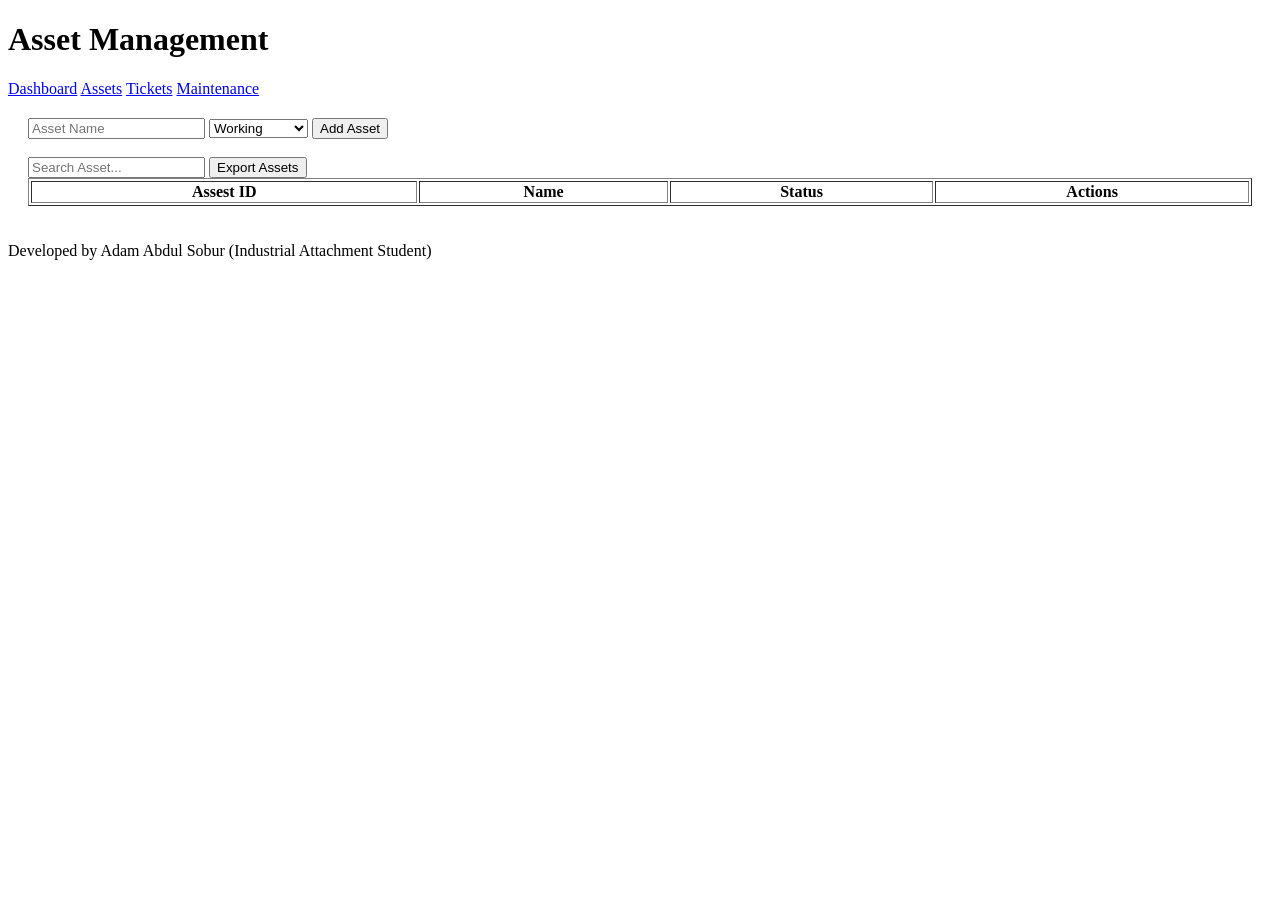
==== assets.html @ 7ec8d77c "Add files via upload" ====
<!DOCTYPE html>
<html>
<head>
<title>Assets</title>
<link rel="stylesheet" href="css/style.css">
</head>
<body>

<header>
<h1>Asset Management</h1>
</header>

<nav class="navbar">

    <div class="nav-links">
        <a href="index.html">Dashboard</a>
        <a href="assets.html" class="active">Assets</a>
        <a href="tickets.html">Tickets</a>
        <a href="maintenance.html">Maintenance</a>
    </div>

    <div id="datetime"></div>

</nav>
<div id="message"></div>

<div style="padding:20px">

<input type="text" id="assetName"
placeholder="Asset Name">

<select id="assetStatus">
<option>Working</option>
<option>Faulty</option>
<option>Maintenance</option>
</select>

<button onclick="addAsset()">
Add Asset
</button>

<br><br>
<input type="text" id="searchAsset" placeholder="Search Asset..." onkeyup="searchAssets()">

<button onclick="exportCSV()">Export Assets</button>

<table border="1" width="100%">
<thead>
<tr>
<th>Assest ID</th>
<th>Name</th>
<th>Status</th>
<th>Actions</th>
</tr>
</thead>

<tbody id="assetTable">
</tbody>

</table>

</div>
<footer>

<p>
Developed by Adam Abdul Sobur
(Industrial Attachment Student)
</p>

</footer>

<script src="js/assets.js">

const themeToggle =
document.getElementById("themeToggle");

const body =
document.body;

let darkMode =
localStorage.getItem("darkMode");

if(darkMode === "enabled"){

    body.classList.add("dark-mode");

    themeToggle.src =
    "images/sun.png";

}

themeToggle.addEventListener("click",()=>{

    body.classList.toggle("dark-mode");

    if(body.classList.contains("dark-mode")){

        localStorage.setItem(
            "darkMode",
            "enabled"
        );

        themeToggle.src =
        "images/sun.png";

    }
    else{

        localStorage.setItem(
            "darkMode",
            "disabled"
        );

        themeToggle.src =
        "images/moon.png";

    }

});
</script>

</body>
</html>
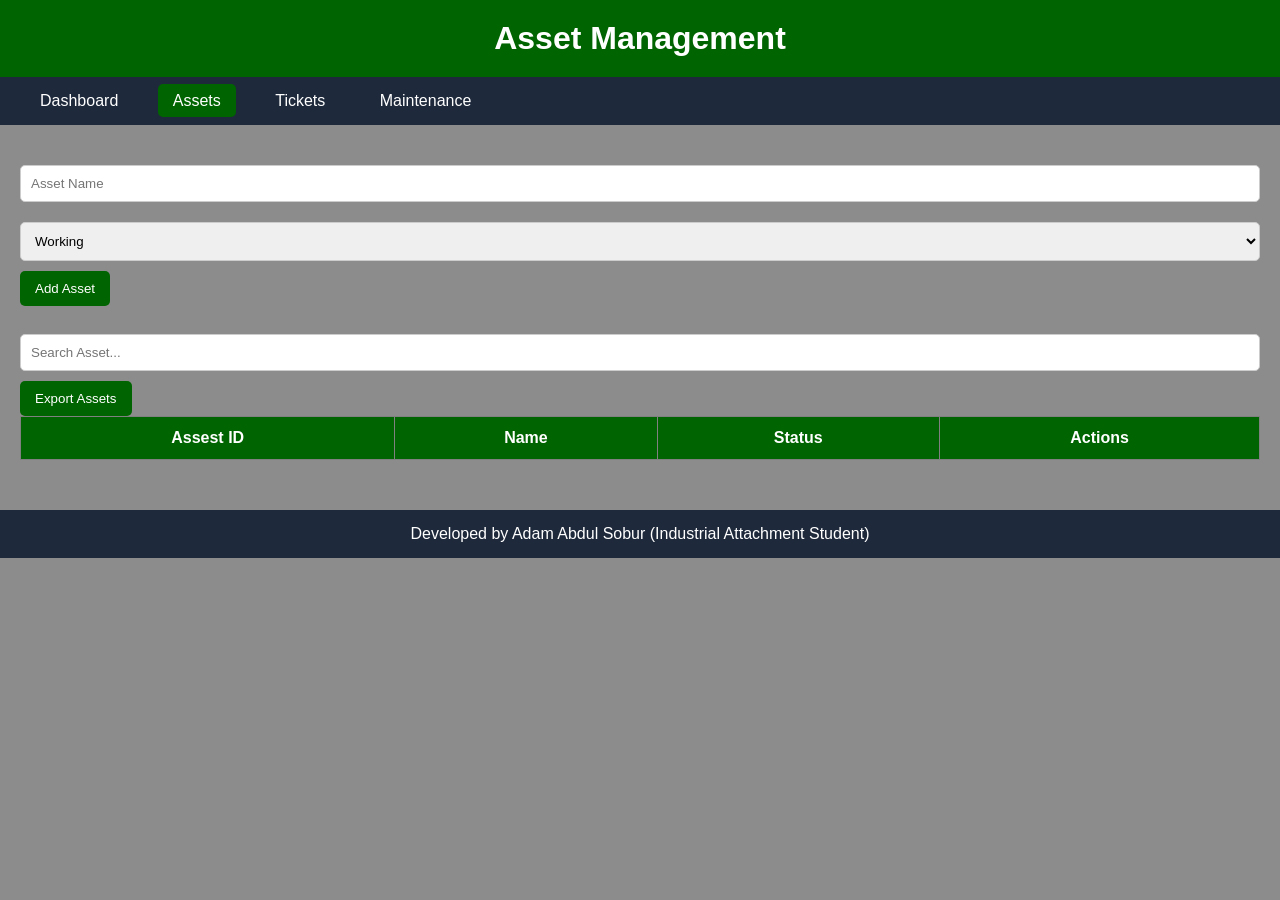
==== commit be894c5a: "Add files via upload" ====
--- a/assets.html
+++ b/assets.html
@@ -2,7 +2,7 @@
 <html>
 <head>
 <title>Assets</title>
-<link rel="stylesheet" href="css/style.css">
+<link rel="stylesheet" href="style.css">
 </head>
 <body>
 
@@ -69,55 +69,7 @@
 
 </footer>
 
-<script src="js/assets.js">
-
-const themeToggle =
-document.getElementById("themeToggle");
-
-const body =
-document.body;
-
-let darkMode =
-localStorage.getItem("darkMode");
-
-if(darkMode === "enabled"){
-
-    body.classList.add("dark-mode");
-
-    themeToggle.src =
-    "images/sun.png";
-
-}
-
-themeToggle.addEventListener("click",()=>{
-
-    body.classList.toggle("dark-mode");
-
-    if(body.classList.contains("dark-mode")){
-
-        localStorage.setItem(
-            "darkMode",
-            "enabled"
-        );
-
-        themeToggle.src =
-        "images/sun.png";
-
-    }
-    else{
-
-        localStorage.setItem(
-            "darkMode",
-            "disabled"
-        );
-
-        themeToggle.src =
-        "images/moon.png";
-
-    }
-
-});
-</script>
+<script src="script.js"></script>
 
 </body>
 </html>
--- a/style.css
+++ b/style.css
@@ -0,0 +1,481 @@
+*{
+    margin:0;
+    padding:0;
+    box-sizing:border-box;
+    font-family:Segoe UI, Tahoma, Geneva, Verdana, sans-serif;
+}
+
+body{
+    background-size: cover;
+    background-position: center;
+    background-repeat: no-repeat;
+    background-attachment: fixed;
+    transition: background-image 1.5s ease-in-out;
+}
+
+body::before{
+    content: "";
+    position: fixed;
+    top: 0;
+    left: 0;
+    width: 100%;
+    height: 100%;
+    background: rgba(0,0,0,0.45);
+    z-index: -1;
+}
+
+.active{
+    background: #006400;
+}
+header{
+    background:#006400;
+    color:white;
+    padding:20px;
+    text-align:center;
+}
+
+.navbar{
+    background:#1e293b;
+    display:flex;
+    justify-content:space-between;
+    align-items:flex-end;
+    padding:15px 25px;
+    flex-wrap:wrap;
+}
+
+.nav-links a{
+    color:white;
+    text-decoration:none;
+    margin-right:20px;
+    padding:8px 15px;
+    border-radius:5px;
+    transition:.3s;
+}
+
+.nav-links a:hover{
+    background:#006400;
+}
+
+.nav-right{
+    display:flex;
+    align-items:center;
+    gap:15px;
+}
+
+/*.theme-icon{
+    width:32px;
+    height:32px;
+    cursor:pointer;
+    transition:0.3s;
+}
+
+.theme-icon:hover{
+    transform:rotate(20deg) scale(1.1);
+    background: white;
+}*/
+
+.dark-mode{
+
+    color:white;
+
+}
+
+.dark-mode .main-header{
+    background:#0d3b0d;
+}
+
+.dark-mode .navbar{
+    background:#111827;
+}
+
+.dark-mode .card{
+    background:rgba(20,20,20,0.95);
+    color:white;
+}
+
+.dark-mode table{
+    background:#1f2937;
+}
+
+.dark-mode th{
+    background:#0d3b0d;
+}
+
+.dark-mode td{
+    color:white;
+}
+
+.dark-mode input,
+.dark-mode select{
+    background:#222;
+    color:white;
+    border:1px solid #555;
+}
+
+.dark-mode nav a{
+    color:white;
+}
+
+.dark-mode{
+
+    background-color:#121212;
+    color:white;
+
+}
+
+.dark-mode .card{
+
+    background:rgba(30,30,30,0.95);
+    color:white;
+
+}
+
+.dark-mode table{
+
+    background:#222;
+    color:white;
+
+}
+
+.dark-mode td{
+
+    color:white;
+
+}
+
+.dark-mode input,
+.dark-mode select{
+
+    background:#333;
+    color:white;
+    border:1px solid #555;
+
+}
+
+.dark-mode .content{
+
+    background:rgba(30,30,30,0.95);
+    color:white;
+
+}
+
+#datetime{
+    color:white;
+    font-size:14px;
+    font-weight:bold;
+}
+
+.container{
+    display:flex;
+    justify-content:center;
+    align-items:center;
+    gap:30px;
+    height:calc(100vh - 180px);
+    flex-wrap:wrap;
+}
+.main-header{
+    background: rgba(0,100,0,0.95);
+    padding: 15px 25px;
+}
+
+.dashboard-page{
+    height: 100vh;
+    overflow: hidden;
+}
+.logo-section{
+    display:flex;
+    align-items:center;
+}
+
+.header-text{
+    margin-left:15px;
+}
+
+.header-icons{
+    margin-left:auto;
+    margin-right:40px;
+    display: flex;
+    align-items: center;
+    gap: 15px;
+}
+
+.theme-btn,
+.menu-btn{
+    width:45px;
+    height:45px;
+
+    display:flex;
+    justify-content:center;
+    align-items:center;
+
+    border-radius:50%;
+
+    background:rgba(255,255,255,0.15);
+
+    backdrop-filter:blur(5px);
+
+    cursor:pointer;
+
+    transition:all 0.3s ease;
+    position: relative;
+}
+
+.dropdown-menu{
+    position:absolute;
+    top:65px;
+    right:40px;
+    width:220px;
+    background:white;
+    border-radius:12px;
+    box-shadow:0 8px 20px rgba(0,0,0,0.2);
+    overflow:hidden;
+    display:none;
+    z-index:2000;
+    opacity: 0;
+    visibility: hidden;
+    transform: translateY(-10px);
+    transition: all 0.3s ease;
+}
+
+.dropdown-menu.show{
+    display: block;
+    opacity: 1;
+    visibility: visible;
+    transform: translateY(0);
+}
+
+.dropdown-menu a{
+    display:flex;
+    align-items:center;
+    gap:10px;
+    padding:15px;
+    text-decoration:none;
+    color:#333;
+    font-weight:500;
+    transition:0.3s;
+}
+
+.dropdown-menu a:hover{
+    background:#006400;
+    color:white;
+}
+
+.dropdown-icon{
+    width:20px;
+    height:20px;
+}
+
+.dark-mode .dropdown-menu{
+    background:#1f2937;
+}
+
+.dark-mode .dropdown-menu a{
+    color:white;
+}
+.dropdown-menu::before{
+    content:"";
+    position:absolute;
+    top:-10px;
+    right:20px;
+    border-left:10px solid transparent;
+    border-right:10px solid transparent;
+    border-bottom:10px solid white;
+}
+
+.theme-btn:hover
+.menu-btn:hover{
+    background:rgba(255,255,255,0.3);
+    transform:translateY(-2px);
+    box-shadow:0 4px 12px rgba(0,0,0,0.3);
+}
+
+.theme-icon{
+    width:22px;
+    height:22px;
+    object-fit:contain;
+}
+
+.menu-icon{
+    width: 20px;
+    height: 20px;
+}
+.logo{
+    width:70px;
+    height:70px;
+    object-fit:contain;
+    background:white;
+    border-radius:50%;
+    padding:5px;
+}
+
+.logo-section h1{
+    color:white;
+    margin:0;
+    font-size:24px;
+}
+
+.logo-section p{
+    color:white;
+    margin-top:5px;
+}
+
+.card{
+    background: rgba(255,255,255,0.9);
+    backdrop-filter: blur(5px);
+    width:280px;
+    min-height: 170px;
+    padding:25px;
+    border-radius:10px;
+    box-shadow:0 4px 10px rgba(0,0,0,0.1);
+    text-align:center;
+}
+
+.card p{
+    font-size:48px;
+    color:#006400;
+    font-weight:bold;
+}
+
+.content{
+    padding:20px;
+}
+
+input,
+select{
+    width:100%;
+    padding:10px;
+    margin:10px 0;
+    border:1px solid #ccc;
+    border-radius:5px;
+}
+
+button{
+    background:#006400;
+    color:white;
+    border:none;
+    padding:10px 15px;
+    border-radius:5px;
+    cursor:pointer;
+}
+
+button:hover{
+    opacity:.9;
+}
+
+table{
+    width:100%;
+    border-collapse:collapse;
+    background:white;
+}
+
+table th{
+    background:#006400;
+    color:white;
+    padding:12px;
+}
+
+table td{
+    padding:10px;
+    border:1px solid #ddd;
+}
+
+h2{
+    margin-bottom:15px;
+}
+
+#message{
+    text-align:center;
+    color:green;
+    font-weight:bold;
+    margin-top:10px;
+}
+
+footer{
+    background:#1e293b;
+    color:white;
+    text-align:center;
+    padding:15px;
+    margin-top:30px;
+}
+
+.upload-container{
+
+    max-width:700px;
+
+    margin:40px auto;
+
+    padding:30px;
+
+    background:rgba(255,255,255,0.95);
+
+    border-radius:15px;
+
+    box-shadow:0 4px 15px rgba(0,0,0,0.2);
+
+}
+
+.upload-container h2{
+
+    text-align:center;
+
+    margin-bottom:20px;
+
+    color:#006400;
+
+}
+
+.upload-container input,
+.upload-container textarea{
+
+    width:100%;
+
+    padding:12px;
+
+    margin-bottom:15px;
+
+    border:1px solid #ccc;
+
+    border-radius:8px;
+
+    box-sizing:border-box;
+
+}
+
+.upload-container button{
+
+    background:#006400;
+
+    color:white;
+
+    border:none;
+
+    padding:12px 25px;
+
+    border-radius:8px;
+
+    cursor:pointer;
+
+    font-size:16px;
+
+}
+
+.upload-container button:hover{
+    background:#008000;
+}
+
+@media(max-width:768px){
+
+    .container{
+        flex-direction:column;
+        align-items:center;
+    }
+
+    .card{
+        width:90%;
+    }
+
+    table{
+        display:block;
+        overflow-x:auto;
+    }
+}
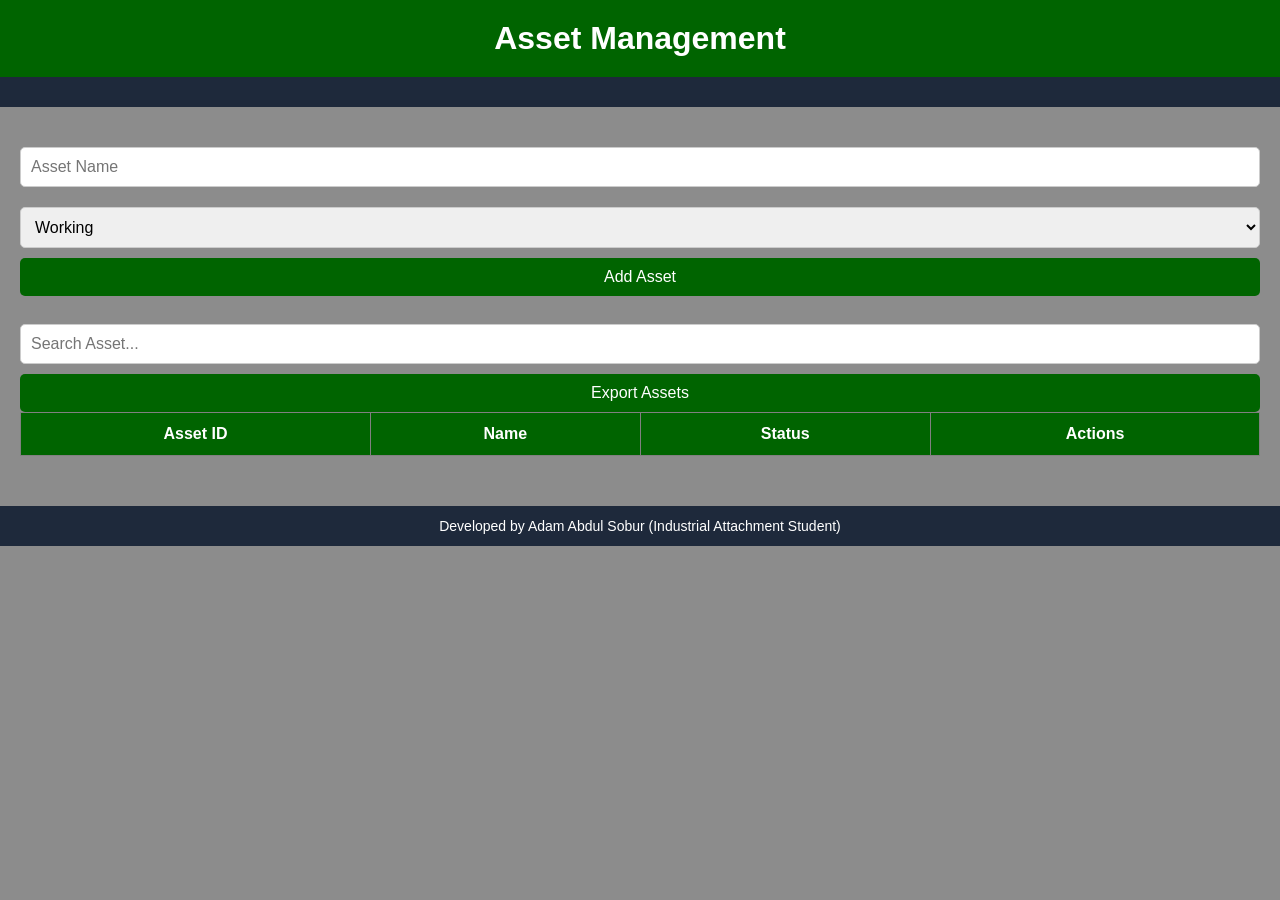
==== commit ebb604cd: "assets.html" ====
--- a/assets.html
+++ b/assets.html
@@ -1,6 +1,8 @@
 <!DOCTYPE html>
 <html>
 <head>
+<meta charset="UTF-8">
+<meta name="viewport" content="width=device-width, initial-scale=1.0">
 <title>Assets</title>
 <link rel="stylesheet" href="style.css">
 </head>
@@ -44,10 +46,11 @@
 
 <button onclick="exportCSV()">Export Assets</button>
 
+<div class="table-container">
 <table border="1" width="100%">
 <thead>
 <tr>
-<th>Assest ID</th>
+<th>Asset ID</th>
 <th>Name</th>
 <th>Status</th>
 <th>Actions</th>
@@ -56,8 +59,9 @@
 
 <tbody id="assetTable">
 </tbody>
+</table>
 
-</table>
+</div>
 
 </div>
 <footer>
@@ -72,4 +76,4 @@
 <script src="script.js"></script>
 
 </body>
-</html>+</html>
--- a/style.css
+++ b/style.css
@@ -179,8 +179,7 @@
 }
 
 .dashboard-page{
-    height: 100vh;
-    overflow: hidden;
+    min-height:100vh;
 }
 .logo-section{
     display:flex;
@@ -478,4 +477,174 @@
         display:block;
         overflow-x:auto;
     }
-}+}
+
+/*MOBILE RESPONSIVE DESIGN*/
+@media screen and (max-width:768px){
+    html,
+    body{
+        overflow-x:hidden;
+    }
+
+    /* Header */
+    .main-header{
+        padding:15px 10px;
+    }
+
+    .logo-section{
+        flex-direction:column;
+        text-align:center;
+        position:relative;
+    }
+
+    .logo{
+        width:60px;
+        height:60px;
+        margin-bottom:10px;
+    }
+
+    .header-text{
+        margin-left:0;
+    }
+
+    .header-text h1{
+        font-size:18px;
+        line-height:1.4;
+    }
+
+    .header-text p{
+        font-size:13px;
+    }
+
+    /* Theme & Hamburger */
+    .header-icons{
+    position:absolute;
+    top:15px;
+    right:15px;
+    margin:0;
+    display:flex;
+    gap:12px;
+}
+    }
+
+    .theme-btn,
+    .menu-btn{
+        width:42px;
+        height:42px;
+    }
+
+    /* Navigation */
+    .navbar{
+        justify-content:center;
+        text-align:center;
+        padding:10px;
+
+    }
+
+    .nav-links{
+        width:100%;
+        display:flex;
+        justify-content:center;
+        flex-wrap:wrap;
+        gap:5px;
+
+    }
+
+    .nav-links a{
+        margin:0;
+        padding:8px 10px;
+        font-size:14px;
+
+    }
+
+    #datetime{
+        margin-top:10px;
+        width:100%;
+        text-align:center;
+        font-size:12px;
+
+    }
+
+    /* Dashboard Cards */
+    .container{
+        flex-direction:column;
+        height:auto;
+        padding:20px 10px;
+        gap:15px;
+
+    }
+
+    .card{
+        width:95%;
+        min-height:140px;
+        padding:20px;
+
+    }
+
+    .card h2{
+        font-size:22px;
+    }
+
+    .card p{
+        font-size:40px;
+    }
+
+    /* Forms */
+    .content{
+        padding:15px;
+    }
+
+    input,
+    select,
+    textarea,
+    button{
+        width:100%;
+        font-size:16px;
+    }
+
+    .upload-container{
+        width:95%;
+        margin:20px auto;
+        padding:20px;
+
+    }
+
+    /* Tables */
+    .table-container{
+        overflow-x:auto;
+        width:100%;
+    }
+
+    table{
+        min-width:700px;
+
+    }
+
+    /* Dropdown Menu */
+    .dropdown-menu{
+        width:220px;
+        right:10px;
+        top:55px;
+
+    }
+
+    .dropdown-menu a{
+        font-size:14px;
+        padding:12px;
+
+    }
+
+    /* Footer */
+    footer{
+        padding:12px;
+        font-size:14px;
+
+    }
+
+    .nav-links{
+        display:none;
+    }
+
+}
+
+
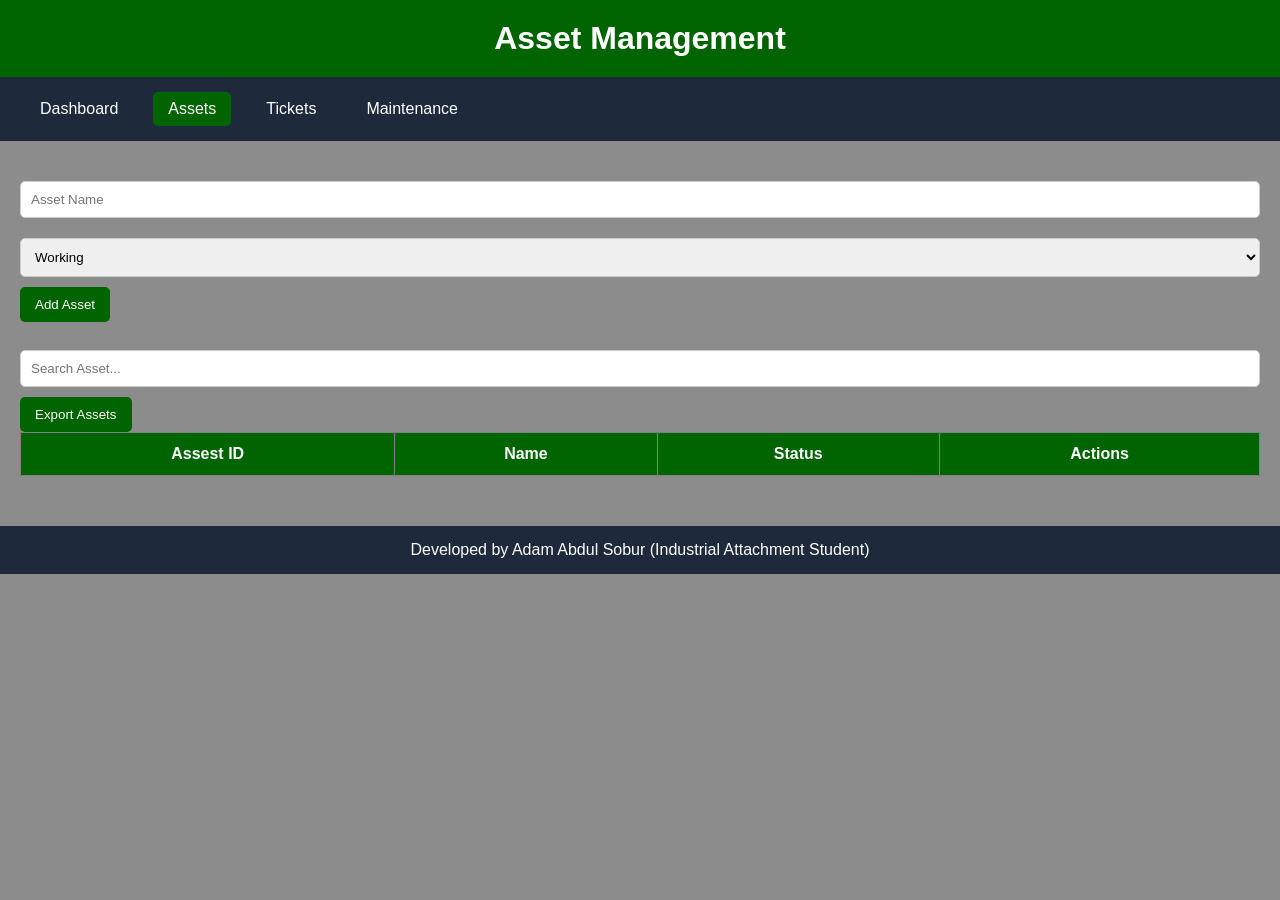
==== commit 5dd044ad: "Add files via upload" ====
--- a/assets.html
+++ b/assets.html
@@ -1,8 +1,6 @@
 <!DOCTYPE html>
 <html>
 <head>
-<meta charset="UTF-8">
-<meta name="viewport" content="width=device-width, initial-scale=1.0">
 <title>Assets</title>
 <link rel="stylesheet" href="style.css">
 </head>
@@ -46,11 +44,10 @@
 
 <button onclick="exportCSV()">Export Assets</button>
 
-<div class="table-container">
 <table border="1" width="100%">
 <thead>
 <tr>
-<th>Asset ID</th>
+<th>Assest ID</th>
 <th>Name</th>
 <th>Status</th>
 <th>Actions</th>
@@ -59,9 +56,8 @@
 
 <tbody id="assetTable">
 </tbody>
+
 </table>
-
-</div>
 
 </div>
 <footer>
@@ -76,4 +72,4 @@
 <script src="script.js"></script>
 
 </body>
-</html>
+</html>
--- a/style.css
+++ b/style.css
@@ -52,6 +52,10 @@
     transition:.3s;
 }
 
+ .nav-links{
+        display:flex;
+ }
+
 .nav-links a:hover{
     background:#006400;
 }
@@ -62,20 +66,7 @@
     gap:15px;
 }
 
-/*.theme-icon{
-    width:32px;
-    height:32px;
-    cursor:pointer;
-    transition:0.3s;
-}
-
-.theme-icon:hover{
-    transform:rotate(20deg) scale(1.1);
-    background: white;
-}*/
-
 .dark-mode{
-
     color:white;
 
 }
@@ -138,14 +129,12 @@
 }
 
 .dark-mode td{
-
     color:white;
 
 }
 
 .dark-mode input,
 .dark-mode select{
-
     background:#333;
     color:white;
     border:1px solid #555;
@@ -153,10 +142,8 @@
 }
 
 .dark-mode .content{
-
     background:rgba(30,30,30,0.95);
     color:white;
-
 }
 
 #datetime{
@@ -202,19 +189,13 @@
 .menu-btn{
     width:45px;
     height:45px;
-
     display:flex;
     justify-content:center;
     align-items:center;
-
     border-radius:50%;
-
     background:rgba(255,255,255,0.15);
-
     backdrop-filter:blur(5px);
-
     cursor:pointer;
-
     transition:all 0.3s ease;
     position: relative;
 }
@@ -281,7 +262,7 @@
     border-bottom:10px solid white;
 }
 
-.theme-btn:hover
+.theme-btn:hover,
 .menu-btn:hover{
     background:rgba(255,255,255,0.3);
     transform:translateY(-2px);
@@ -398,62 +379,40 @@
 }
 
 .upload-container{
-
     max-width:700px;
-
     margin:40px auto;
-
     padding:30px;
-
     background:rgba(255,255,255,0.95);
-
     border-radius:15px;
-
     box-shadow:0 4px 15px rgba(0,0,0,0.2);
 
 }
 
 .upload-container h2{
-
     text-align:center;
-
     margin-bottom:20px;
-
     color:#006400;
 
 }
 
 .upload-container input,
 .upload-container textarea{
-
     width:100%;
-
     padding:12px;
-
     margin-bottom:15px;
-
     border:1px solid #ccc;
-
     border-radius:8px;
-
     box-sizing:border-box;
 
 }
 
 .upload-container button{
-
     background:#006400;
-
-    color:white;
-
+    color:white;
     border:none;
-
     padding:12px 25px;
-
     border-radius:8px;
-
     cursor:pointer;
-
     font-size:16px;
 
 }
@@ -462,21 +421,43 @@
     background:#008000;
 }
 
-@media(max-width:768px){
-
-    .container{
-        flex-direction:column;
-        align-items:center;
-    }
-
-    .card{
-        width:90%;
-    }
-
-    table{
-        display:block;
-        overflow-x:auto;
-    }
+.contact-container{
+    display:flex;
+    flex-wrap:wrap;
+    gap:20px;
+    justify-content:center;
+    padding:20px;
+}
+
+.contact-card{
+    width:260px;
+    background:white;
+    border-radius:12px;
+    padding:20px;
+    box-shadow:0 4px 10px rgba(0,0,0,0.15);
+    text-align:center;
+    transition:0.3s;
+}
+
+.contact-card:hover{
+    transform:translateY(-5px);
+}
+
+.card-logo{
+    width:60px;
+    height:60px;
+    object-fit:contain;
+    margin-bottom:10px;
+}
+
+.contact-card h3{
+    color:#006400;
+    margin-bottom:10px;
+}
+
+.contact-card p{
+    margin:5px 0;
+    font-size:14px;
 }
 
 /*MOBILE RESPONSIVE DESIGN*/
@@ -524,7 +505,6 @@
     margin:0;
     display:flex;
     gap:12px;
-}
     }
 
     .theme-btn,
@@ -543,7 +523,7 @@
 
     .nav-links{
         width:100%;
-        display:flex;
+        display:none;
         justify-content:center;
         flex-wrap:wrap;
         gap:5px;
@@ -611,8 +591,15 @@
 
     /* Tables */
     .table-container{
+        width:100%;
         overflow-x:auto;
-        width:100%;
+        -webkit-overflow-scrolling: touch;
+     
+    }
+
+.table-container table{
+    min-width:650px;
+        
     }
 
     table{
@@ -645,6 +632,4 @@
         display:none;
     }
 
-}
-
-
+}
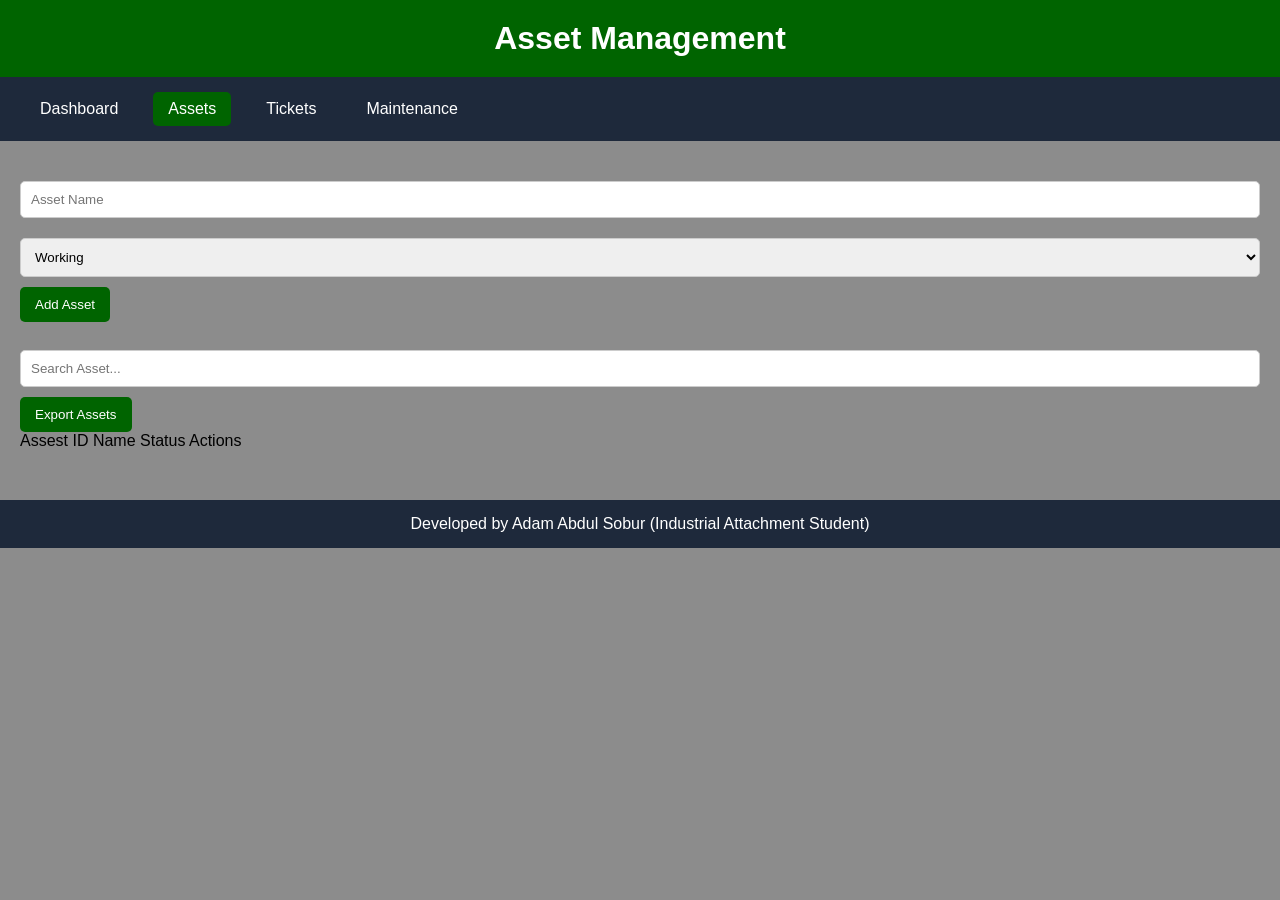
==== commit d6443a93: "assets.html" ====
--- a/assets.html
+++ b/assets.html
@@ -43,7 +43,8 @@
 <input type="text" id="searchAsset" placeholder="Search Asset..." onkeyup="searchAssets()">
 
 <button onclick="exportCSV()">Export Assets</button>
-
+    
+<div class="table-container>
 <table border="1" width="100%">
 <thead>
 <tr>
@@ -56,9 +57,8 @@
 
 <tbody id="assetTable">
 </tbody>
-
 </table>
-
+</div>
 </div>
 <footer>
 
@@ -72,4 +72,4 @@
 <script src="script.js"></script>
 
 </body>
-</html>+</html>
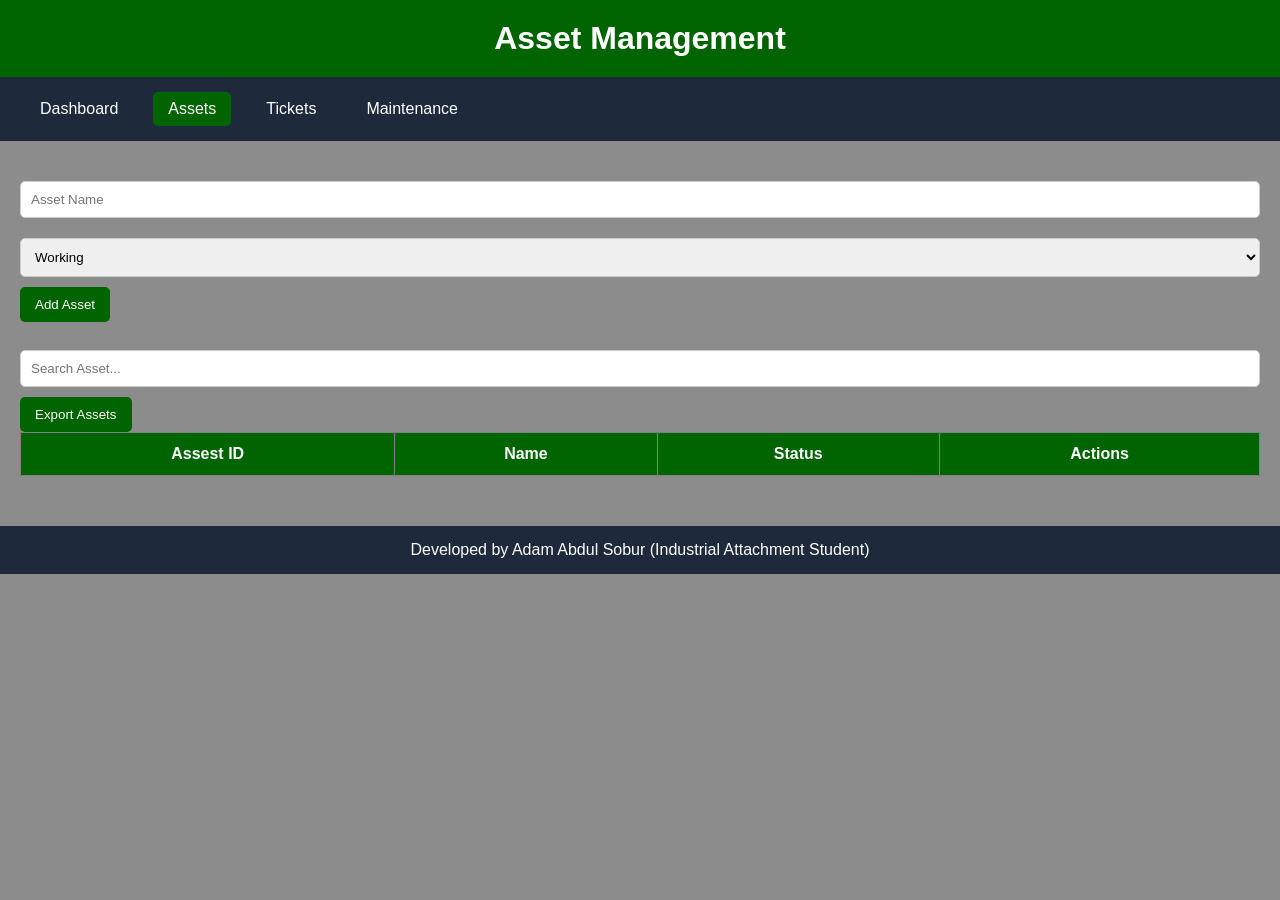
==== commit ca050faa: "assets.html" ====
--- a/assets.html
+++ b/assets.html
@@ -44,7 +44,7 @@
 
 <button onclick="exportCSV()">Export Assets</button>
     
-<div class="table-container>
+<div class="table-container">
 <table border="1" width="100%">
 <thead>
 <tr>
--- a/style.css
+++ b/style.css
@@ -598,7 +598,9 @@
     }
 
 .table-container table{
-    min-width:650px;
+    width: 100%;
+    min-width:700px;
+    border-collapse: collapse
         
     }
 
@@ -632,4 +634,4 @@
         display:none;
     }
 
-}+}
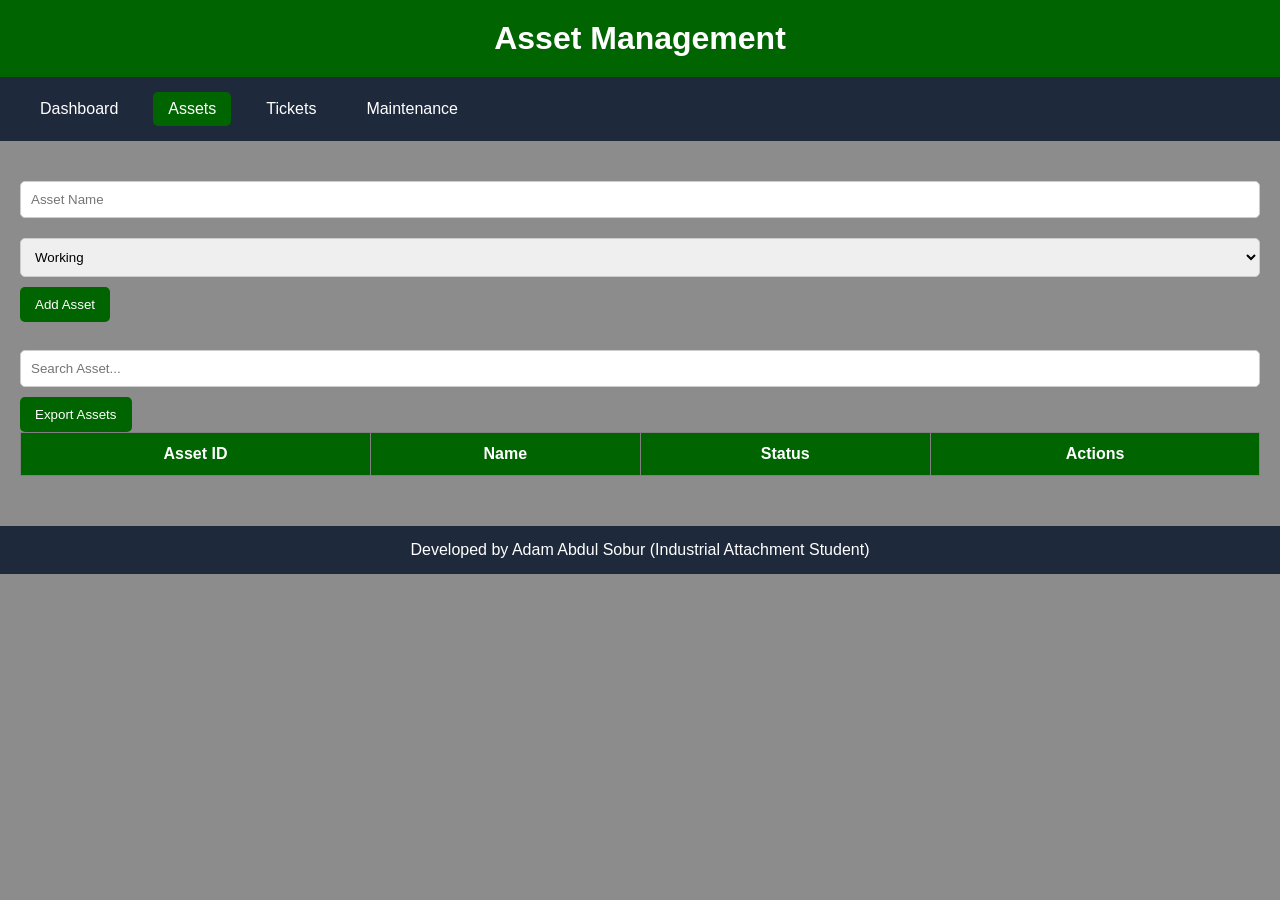
==== commit f1c4225c: "assets.html" ====
--- a/assets.html
+++ b/assets.html
@@ -45,19 +45,19 @@
 <button onclick="exportCSV()">Export Assets</button>
     
 <div class="table-container">
-<table border="1" width="100%">
-<thead>
-<tr>
-<th>Assest ID</th>
-<th>Name</th>
-<th>Status</th>
-<th>Actions</th>
-</tr>
-</thead>
+    <table border="1" width="100%">
+        <thead>
+            <tr>
+                <th>Asset ID</th>
+                <th>Name</th>
+                <th>Status</th>
+                <th>Actions</th>
+            </tr>
+        </thead>
 
-<tbody id="assetTable">
-</tbody>
-</table>
+        <tbody id="assetTable">
+        </tbody>
+    </table>
 </div>
 </div>
 <footer>
--- a/style.css
+++ b/style.css
@@ -590,24 +590,23 @@
     }
 
     /* Tables */
-    .table-container{
-        width:100%;
-        overflow-x:auto;
-        -webkit-overflow-scrolling: touch;
-     
-    }
+   .table-container{
+    width:100%;
+    overflow-x:auto;
+    overflow-y:hidden;
+    -webkit-overflow-scrolling:touch;
+}
 
 .table-container table{
-    width: 100%;
     min-width:700px;
-    border-collapse: collapse
-        
-    }
-
-    table{
-        min-width:700px;
-
-    }
+    width:100%;
+    border-collapse:collapse;
+}
+
+table th,
+table td{
+    white-space:nowrap;
+}
 
     /* Dropdown Menu */
     .dropdown-menu{
